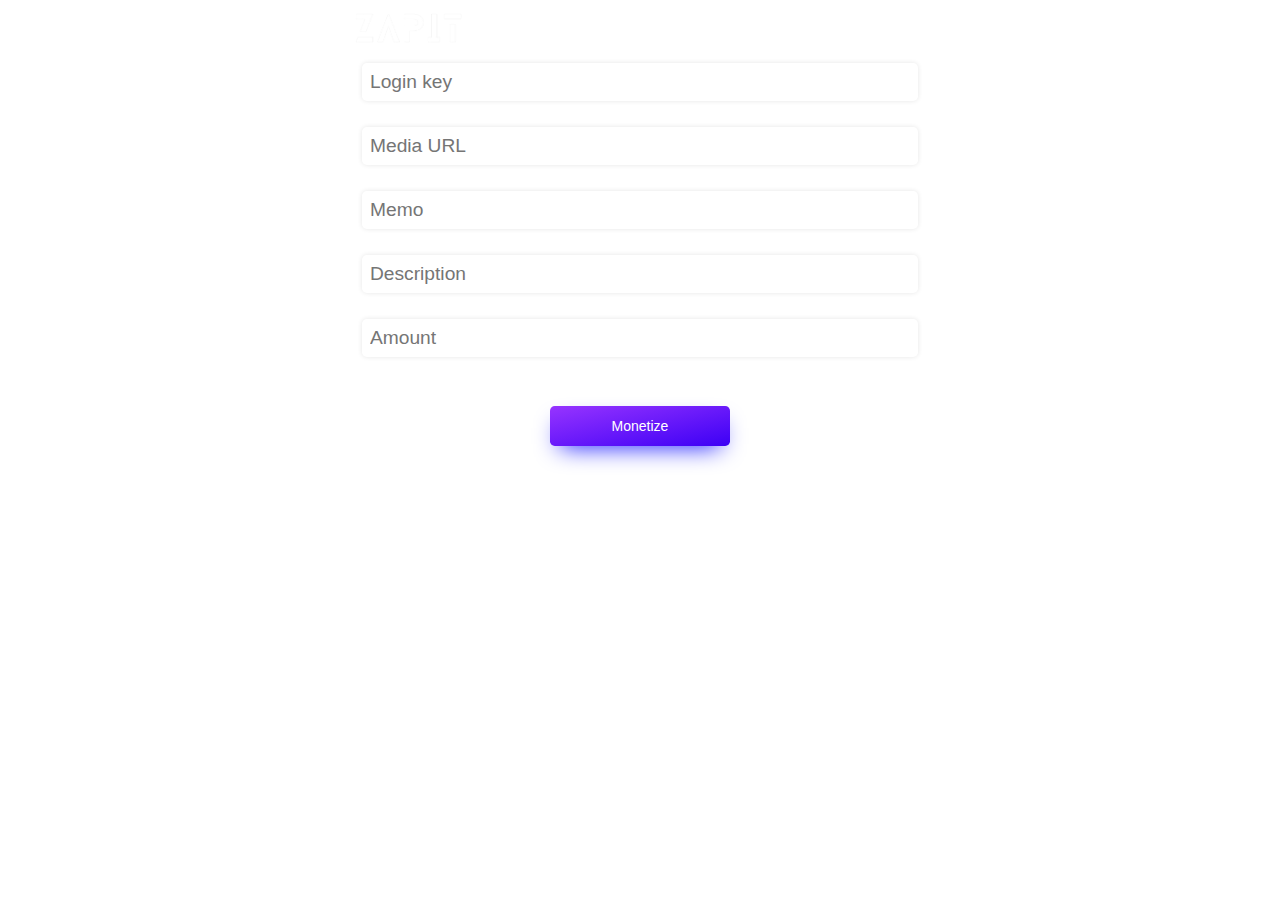
==== paywall.html @ 662b967c "Add files via upload" ====
<!DOCTYPE html>
<html>
<head>
  <link rel="stylesheet" type="text/css" href="paywall.css">

  <title>Paywall Invoice Creator</title>
</head>

<body>
  
  
  <form id="paywall-form">
    
    <img src="logo.png" alt="Your Logo" id="logo">

    <input type="text" id="api-key" name="api-key" placeholder="Login key"><br>

    <input type="text" id="url" name="url" placeholder="Media URL" required><br>
    

    <input type="text" id="memo" name="memo" placeholder="Memo"><br>
    

    <input type="text" id="description" name="description" placeholder="Description" required><br>
    

    <input type="number" id="amount" name="amount" placeholder="Amount" required><br>
    

    <label for="remembers" style="display:none;">Remember user:</label>
<input type="checkbox" id="remembers" name="remembers" checked style="display:none;"><br>
    
    <button type="submit">Monetize</button>
  </form>  
  

  <div id="response"></div>

  <script src="app.js"></script>
</body>
</html>
---- paywall.css ----
/* Styling for Paywall Invoice Creator */

/* Set the background color and font family */
html, body {
  height: 100%;
}

body {
  background-image: url("https://images.unsplash.com/photo-1482686115713-0fbcaced6e28?ixlib=rb-4.0.3&ixid=MnwxMjA3fDB8MHxwaG90by1wYWdlfHx8fGVufDB8fHx8&auto=format&fit=crop&w=1767&q=80");
  background-repeat: no-repeat;
  background-size: cover;
}
/* Center the content */
h1, #paywall-form, #response {
  max-width: 600px;
  margin: 0 auto;
}

/* Style the header */
h1 {
  text-align: left;
  color: #0c2461;
  font-size: 1.5rem;
  margin-bottom: 2rem;
  text-transform: uppercase;
  margin-left: 3%;
}

/* Style the form */
#logo {
  float: left;
  width: auto;
  height: 30px;
  margin-bottom: 20px;
  margin-top: 5px;
  margin-left: 15px;
}

nav {
  float: right;
}



/* Set the position and style of the input elements */
input[type="text"],
input[type="number"] {
  width: 90%;
  padding: 0.5rem;
  margin: auto;
  display: block;
  font-size: 1.2rem;
  border-radius: 0.3rem;
  border: none;
  box-shadow: 0 0 5px rgba(0, 0, 0, 0.1);
  margin-bottom: 0.5rem;
}

/* Position the checkbox in front of the label */
label[for="remembers"] {
  font-weight: bold;
  margin-right: 10px;

}

/* Position and style the checkbox */
#remembers {
  display:none;
}


button[type="submit"] {
  margin: 5px auto;
  display: block;
  padding: 5px 5px;
  width: 180px;
  height: 40px;
  cursor: pointer;
  outline: none;
  border: none;
  border-radius: 0.3rem;
  text-align: center;
  font-size: 14px;
  color: white;
  background-image: linear-gradient(to bottom right, #9734ff, #3c00f5);
  box-shadow: 0 10px 25px -10px blue;
}

/* Style the response div */
#response {
  margin-top: 1.5rem;
  text-align: center;
  font-weight: bold;
  font-size: 1.2rem;
  color: #0c2461;
}
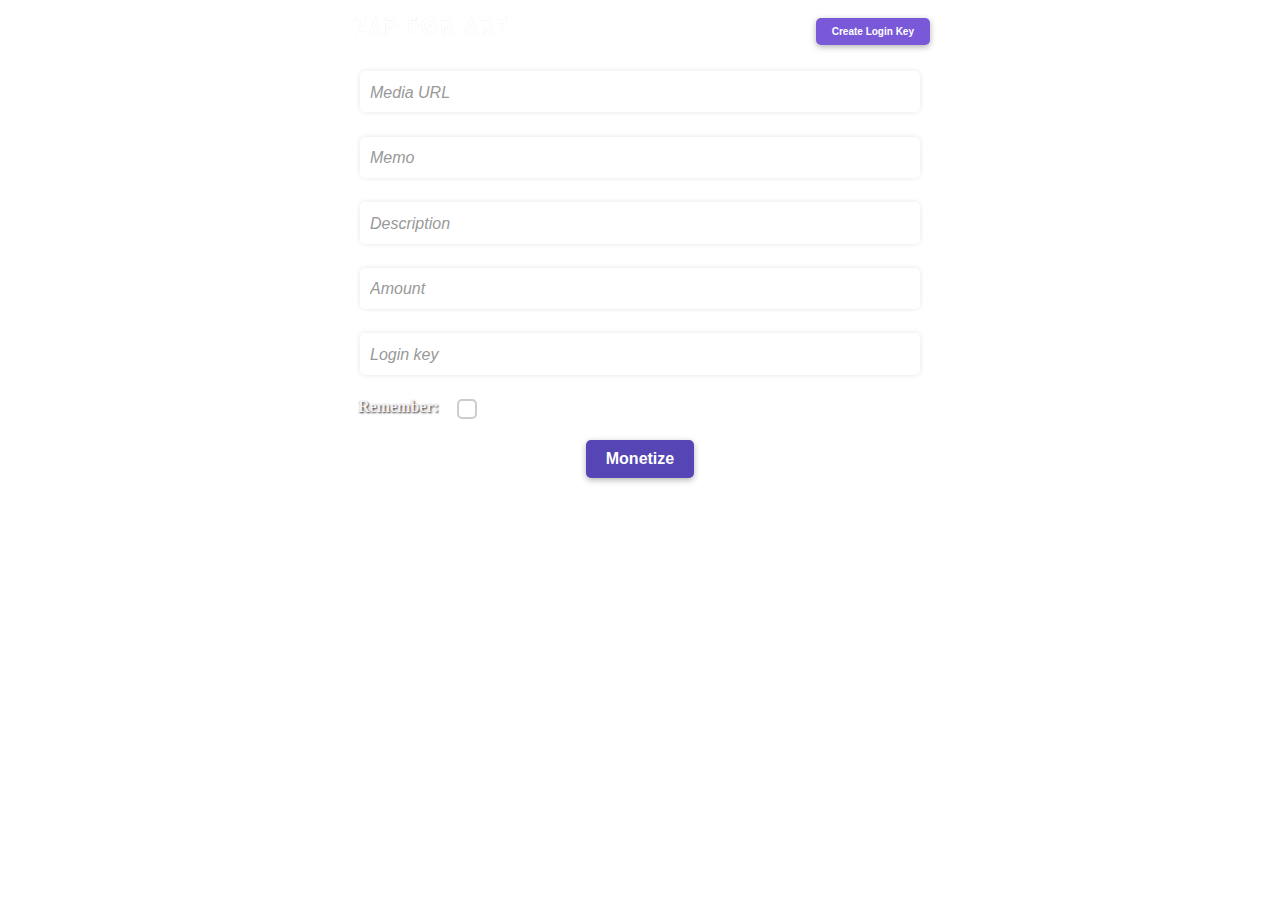
==== commit fa7f3a19: "Add files via upload" ====
--- a/paywall.html
+++ b/paywall.html
@@ -2,8 +2,9 @@
 <html>
 <head>
   <link rel="stylesheet" type="text/css" href="paywall.css">
+  <meta name="viewport" content="width=device-width, initial-scale=1" />
 
-  <title>Paywall Invoice Creator</title>
+  <title>Zapit</title>
 </head>
 
 <body>
@@ -11,9 +12,12 @@
   
   <form id="paywall-form">
     
-    <img src="logo.png" alt="Your Logo" id="logo">
-
-    <input type="text" id="api-key" name="api-key" placeholder="Login key"><br>
+    <div class="header">
+      <img src="logo.png" alt="Your Logo" id="logo">
+      <button type="button" id="my-button" onclick="window.location.href='https://www.example.com/'">Create Login Key</button>
+    </div>
+  
+   
 
     <input type="text" id="url" name="url" placeholder="Media URL" required><br>
     
@@ -25,17 +29,32 @@
     
 
     <input type="number" id="amount" name="amount" placeholder="Amount" required><br>
+
+    <input type="password" id="api-key" name="api-key" placeholder="Login key"><br>
+    <label for="rememberApiKey">Remember:</label>
+    <input type="checkbox" id="rememberApiKey" name="rememberApiKey"><br>
     
 
     <label for="remembers" style="display:none;">Remember user:</label>
 <input type="checkbox" id="remembers" name="remembers" checked style="display:none;"><br>
     
-    <button type="submit">Monetize</button>
+    <button type="submit" onclick="showResponse()">Monetize</button>
   </form>  
   
 
   <div id="response"></div>
 
+  <script>
+    if ("serviceWorker" in navigator) {
+      window.addEventListener("load", () => {
+        navigator.serviceWorker.register("/service-worker.js")
+          .then(registration => console.log("Service worker registered"))
+          .catch(error => console.error("Service worker registration failed", error));
+      });
+    }
+  </script>
+  
+
   <script src="app.js"></script>
 </body>
 </html>
--- a/paywall.css
+++ b/paywall.css
@@ -9,7 +9,9 @@
   background-image: url("https://images.unsplash.com/photo-1482686115713-0fbcaced6e28?ixlib=rb-4.0.3&ixid=MnwxMjA3fDB8MHxwaG90by1wYWdlfHx8fGVufDB8fHx8&auto=format&fit=crop&w=1767&q=80");
   background-repeat: no-repeat;
   background-size: cover;
-}
+  background-attachment: fixed;
+}
+
 /* Center the content */
 h1, #paywall-form, #response {
   max-width: 600px;
@@ -30,38 +32,109 @@
 #logo {
   float: left;
   width: auto;
-  height: 30px;
-  margin-bottom: 20px;
+  height: 25px;
+  margin-bottom: 30px;
   margin-top: 5px;
-  margin-left: 15px;
+  margin-left: 10px;
 }
 
 nav {
   float: right;
 }
+.header {
+  position: relative;
+  display: flex;
+  justify-content: space-between;
+}
+
+#my-button {
+  display: block;
+  margin-top: 10px;
+  margin-right: 10px;
+  padding: 8px 16px;
+  font-size: 10px;
+  font-weight: bold;
+  color: white;
+  background-color: #7959d7;
+  border: none;
+  border-radius: 5px;
+  transition: all 0.3s ease-in-out;
+  cursor: pointer;
+  box-shadow: 0px 2px 6px rgba(0, 0, 0, 0.3);
+  position: absolute;
+  top: 0;
+  right: 0;
+}
+
+#my-button:hover {
+  background-color: #5545b5;
+  box-shadow: 0px 2px 10px rgba(0, 0, 0, 0.5);
+}
+
 
 
 
 /* Set the position and style of the input elements */
 input[type="text"],
-input[type="number"] {
+input[type="number"],
+input[type="password"] {
   width: 90%;
-  padding: 0.5rem;
-  margin: auto;
-  display: block;
+  padding: 0.6rem;
   font-size: 1.2rem;
   border-radius: 0.3rem;
   border: none;
   box-shadow: 0 0 5px rgba(0, 0, 0, 0.1);
-  margin-bottom: 0.5rem;
-}
-
-/* Position the checkbox in front of the label */
-label[for="remembers"] {
+  margin: 0.2rem auto;
+  display: block;
+}
+
+input[type="text"]::placeholder,
+input[type="number"]::placeholder,
+input[type="password"]::placeholder {
+  color: #999;
+  font-style: italic;
+  font-size: 1rem; /* adjust the value as needed */
+}
+
+
+label {
+  font-size: 16px;
   font-weight: bold;
   margin-right: 10px;
-
-}
+  margin-left: 18px;
+  color: #f2f2f5;
+  text-shadow: 1px 1px 2px #333;
+}
+
+input[type="checkbox"] {
+  appearance: none;
+  -webkit-appearance: none;
+  -moz-appearance: none;
+  height: 20px;
+  width: 20px;
+  border: 2px solid #ccc;
+  border-radius: 5px;
+  outline: none;
+  transition: all 0.3s ease-in-out;
+  vertical-align: middle;
+  position: relative;
+  top: 0px;
+}
+
+input[type="checkbox"]:checked {
+  background-color: #2196f3;
+  border: 2px solid #2196f3;
+}
+
+input[type="checkbox"]:checked:before {
+  content: "\2714";
+  font-size: 14px;
+  color: #fff;
+  position: absolute;
+  top: 1px;
+  left: 4px;
+}
+
 
 /* Position and style the checkbox */
 #remembers {
@@ -70,27 +143,60 @@
 
 
 button[type="submit"] {
-  margin: 5px auto;
-  display: block;
-  padding: 5px 5px;
-  width: 180px;
-  height: 40px;
+  display: block;
+  margin: 0 auto;
+  padding: 10px 20px;
+  font-size: 16px;
+  font-weight: bold;
+  color: white;
+  background-color: #5545b5;
+  border: none;
+  border-radius: 5px;
+  transition: all 0.3s ease-in-out;
   cursor: pointer;
-  outline: none;
-  border: none;
-  border-radius: 0.3rem;
-  text-align: center;
-  font-size: 14px;
-  color: white;
-  background-image: linear-gradient(to bottom right, #9734ff, #3c00f5);
-  box-shadow: 0 10px 25px -10px blue;
-}
+  box-shadow: 0px 2px 6px rgba(0, 0, 0, 0.3);
+}
+
+button[type="submit"]:hover {
+  background-color: #5545b5;
+  box-shadow: 0px 2px 10px rgba(0, 0, 0, 0.5);
+}
+
 
 /* Style the response div */
 #response {
+  display: none;
+  min-height: 10px;
   margin-top: 1.5rem;
   text-align: center;
   font-weight: bold;
-  font-size: 1.2rem;
+  font-size: 0.7rem;
   color: #0c2461;
-}
+  padding: 1rem;
+  border: 2px solid #0c2461;
+  border-radius: 0.5rem;
+  box-shadow: 0 5px 10px rgba(0, 0, 0, 0.1);
+  background-color: #f5f5f5;
+  word-wrap: break-word;
+}
+
+
+#copyBtn {
+  display: block;
+  margin: 5px auto;
+  padding: 8px 16px;
+  font-size: 10px;
+  font-weight: bold;
+  color: white;
+  background-color: #7959d7;
+  border: none;
+  border-radius: 5px;
+  transition: all 0.3s ease-in-out;
+  cursor: pointer;
+  box-shadow: 0px 2px 6px rgba(0, 0, 0, 0.3);
+}
+
+#copyBtn:hover {
+  background-color: #5545b5;
+  box-shadow: 0px 2px 10px rgba(0, 0, 0, 0.5);
+}
